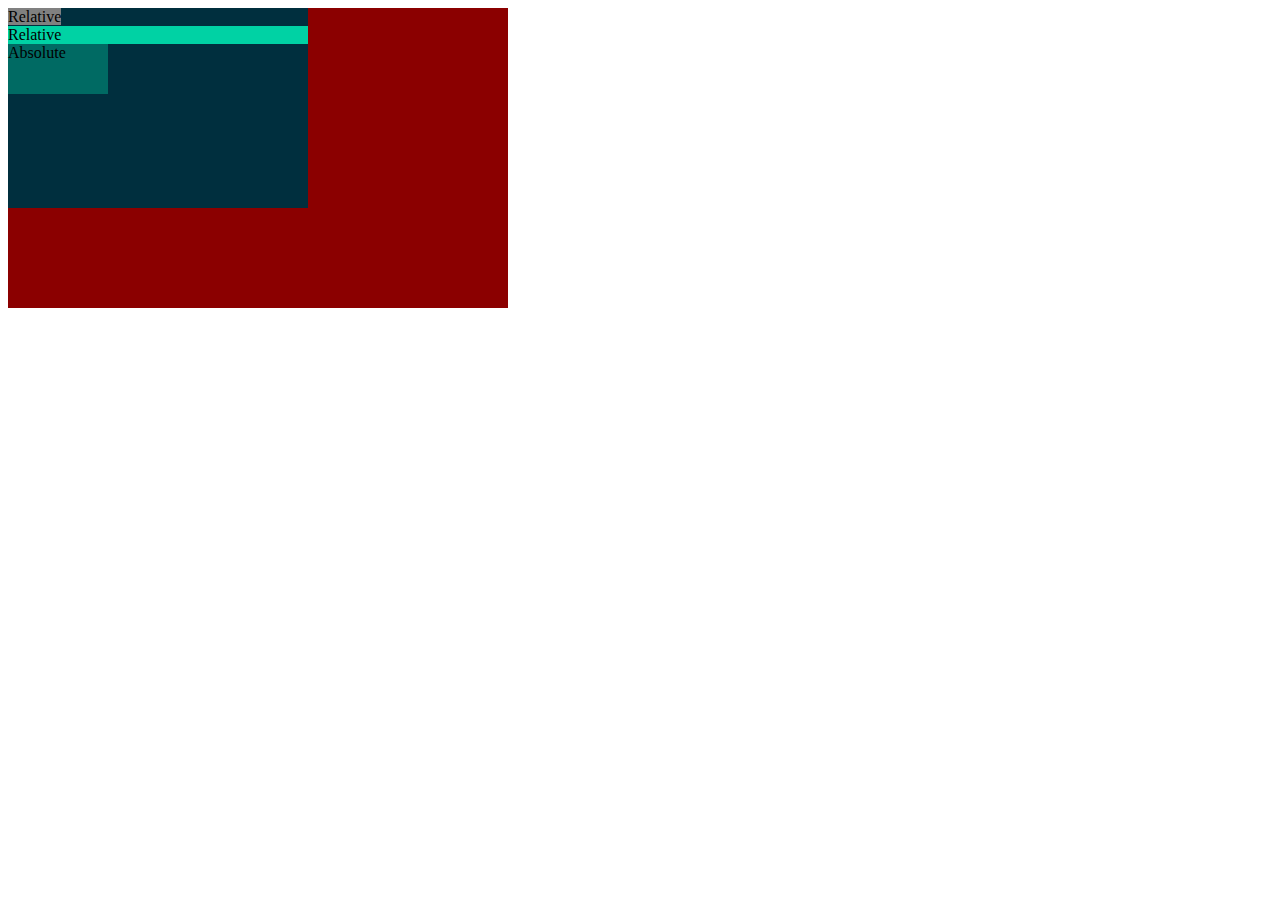
==== position.html @ 12285aa3 "position theme" ====
<!DOCTYPE html>
<html lang="en">
<head>
    <meta charset="UTF-8">
    <title>Position</title>
    <link rel="stylesheet" href="./css/position.css">
</head>
<body>
    <section class="relative red">
        <div class="relative blue">
            <span class="relative gray">Relative</span>
            <div class="relative aqua">Relative</div>
            <p class="absolute green">Absolute</p>
        </div>
    </section>
</body>
</html>
---- css/position.css ----
.relative {
    position: relative;
}

.absolute {
    position: absolute;
}

.red {
    width: 500px;
    height: 300px;
    background-color: darkred;
}

.blue {
    width: 300px;
    height: 200px;
    background-color: #002F3E;
}

.green {
    width: 100px;
    height: 50px;
    margin: 0;
    background-color: #006A63;
}

.gray {
    background-color: gray;
}

.aqua {
    background-color: #00D2A4;
}
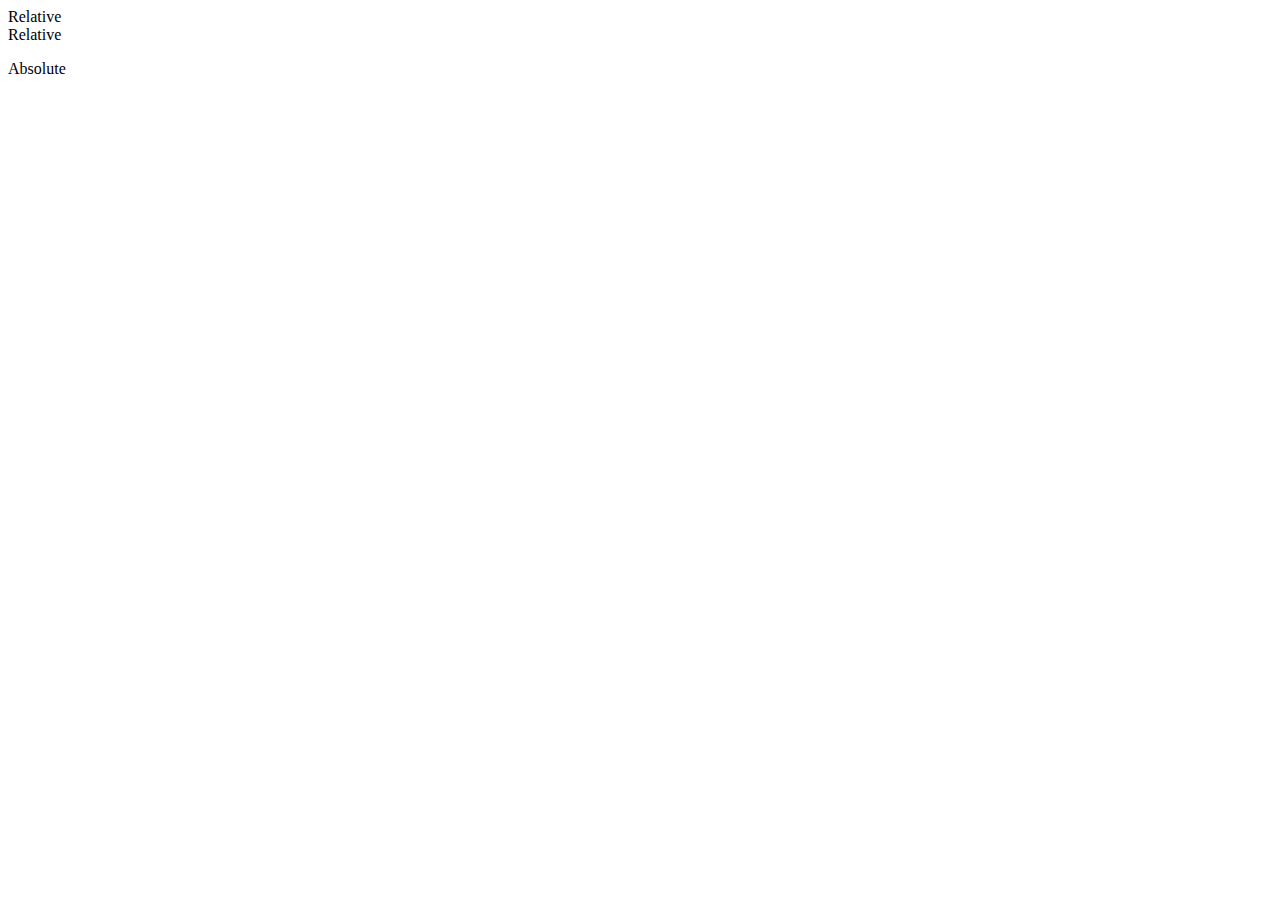
==== commit 4f8625bc: "add scss" ====
--- a/position.html
+++ b/position.html
@@ -3,7 +3,7 @@
 <head>
     <meta charset="UTF-8">
     <title>Position</title>
-    <link rel="stylesheet" href="./css/position.css">
+    <link rel="stylesheet" href="scss/position.scss">
 </head>
 <body>
     <section class="relative red">
